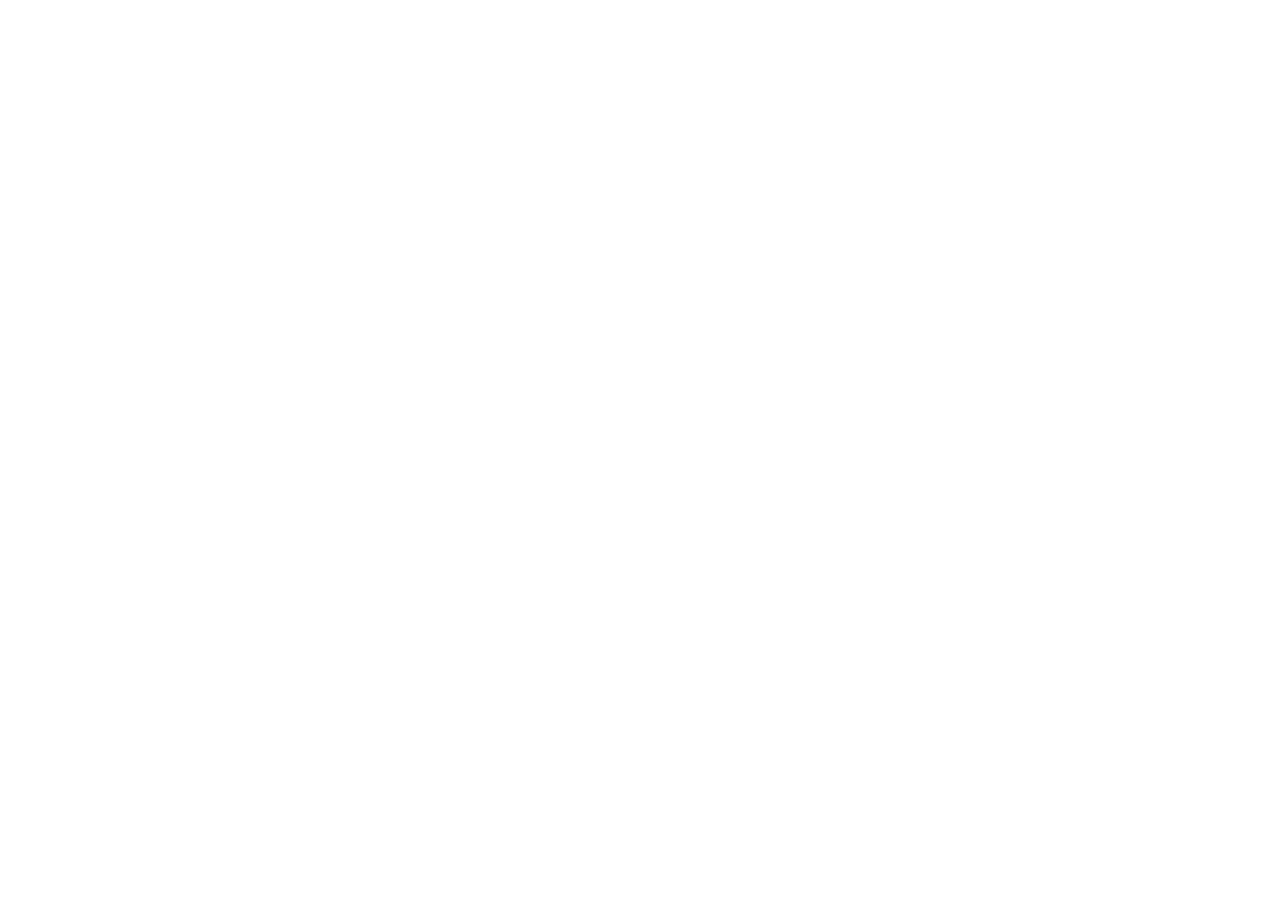
==== index.html @ 1c9e79b4 "add html & css, add readme info" ====
<!DOCTYPE html>
<html lang="en">
<head>
    <meta charset="UTF-8">
    <meta http-equiv="X-UA-Compatible" content="IE=edge">
    <meta name="viewport" content="width=device-width, initial-scale=1.0">
    <title>Document</title>
</head>
<body>
    
</body>
</html>
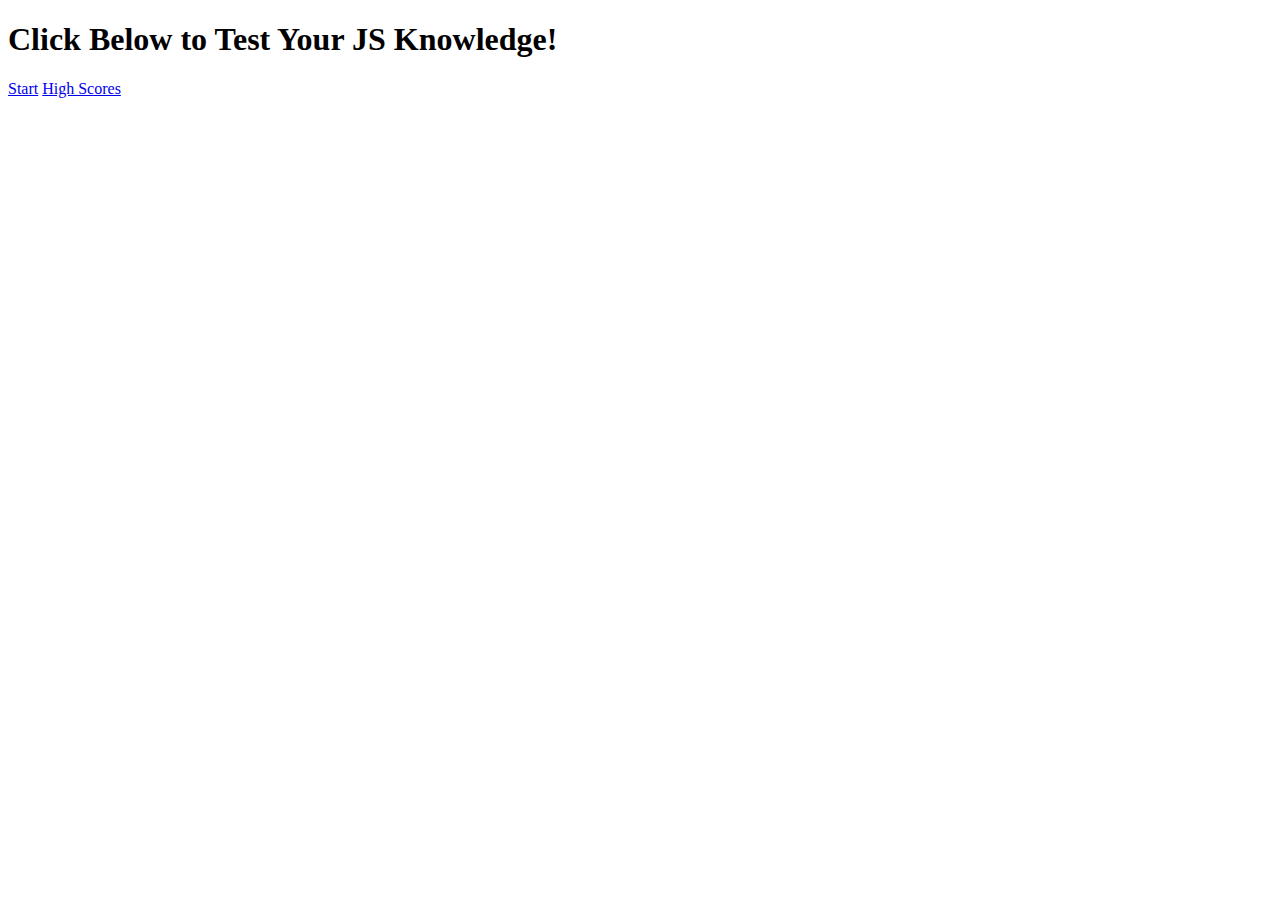
==== commit 681643fe: "add h1, play and high score buttons" ====
--- a/index.html
+++ b/index.html
@@ -4,9 +4,22 @@
     <meta charset="UTF-8">
     <meta http-equiv="X-UA-Compatible" content="IE=edge">
     <meta name="viewport" content="width=device-width, initial-scale=1.0">
-    <title>Document</title>
+    <link rel="stylesheet" href="./style.css" />
+    <link rel="javascript" href="./java.js" />
+    
+    <title>JavaScript Quiz</title>
 </head>
 <body>
-    
+
+    <div class="container">
+        <div id="home" class="flex-column flex-center">
+            <h1>Click Below to Test Your JS Knowledge!</h1>
+            <a href="/quiz.html" class="btn">Start</a>
+            <a href="/highscores.html" id="highscore-btn" class="btn">High Scores</a>
+        </div>
+    </div>
+
+
+
 </body>
 </html>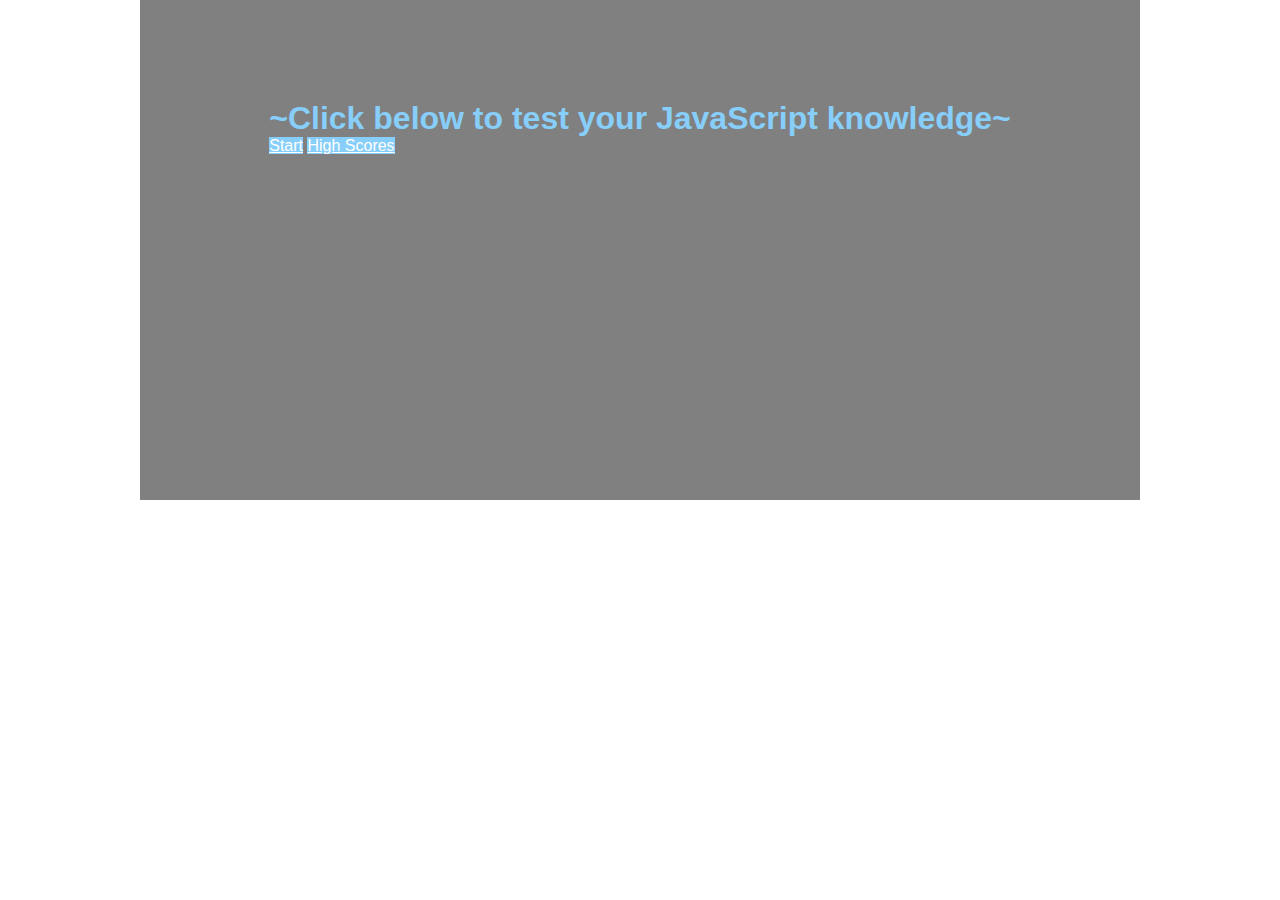
==== commit 41aad625: "add css for h1 & btns" ====
--- a/index.html
+++ b/index.html
@@ -13,7 +13,7 @@
 
     <div class="container">
         <div id="home" class="flex-column flex-center">
-            <h1>Click Below to Test Your JS Knowledge!</h1>
+            <h1>~Click below to test your JavaScript knowledge~</h1>
             <a href="/quiz.html" class="btn">Start</a>
             <a href="/highscores.html" id="highscore-btn" class="btn">High Scores</a>
         </div>
--- a/style.css
+++ b/style.css
@@ -0,0 +1,31 @@
+:root{
+    background-color: white;
+}
+
+* {
+    box-sizing: border-box;
+    margin: 0;
+    padding: 0;
+    font-family: 'Trebuchet MS', 'Lucida Sans Unicode', 'Lucida Grande', 'Lucida Sans', Arial, sans-serif;
+}
+
+h1 {
+
+}
+
+.container {
+    background-color: gray;
+    color: lightskyblue;
+    width: 1000px;
+    max-width: 1500px;
+    height: 500px;
+    display: flex;
+    justify-content: center;
+    margin: 0 auto;
+    padding: 100px;
+}
+
+.btn {
+    background-color: lightskyblue;
+    color: white;
+}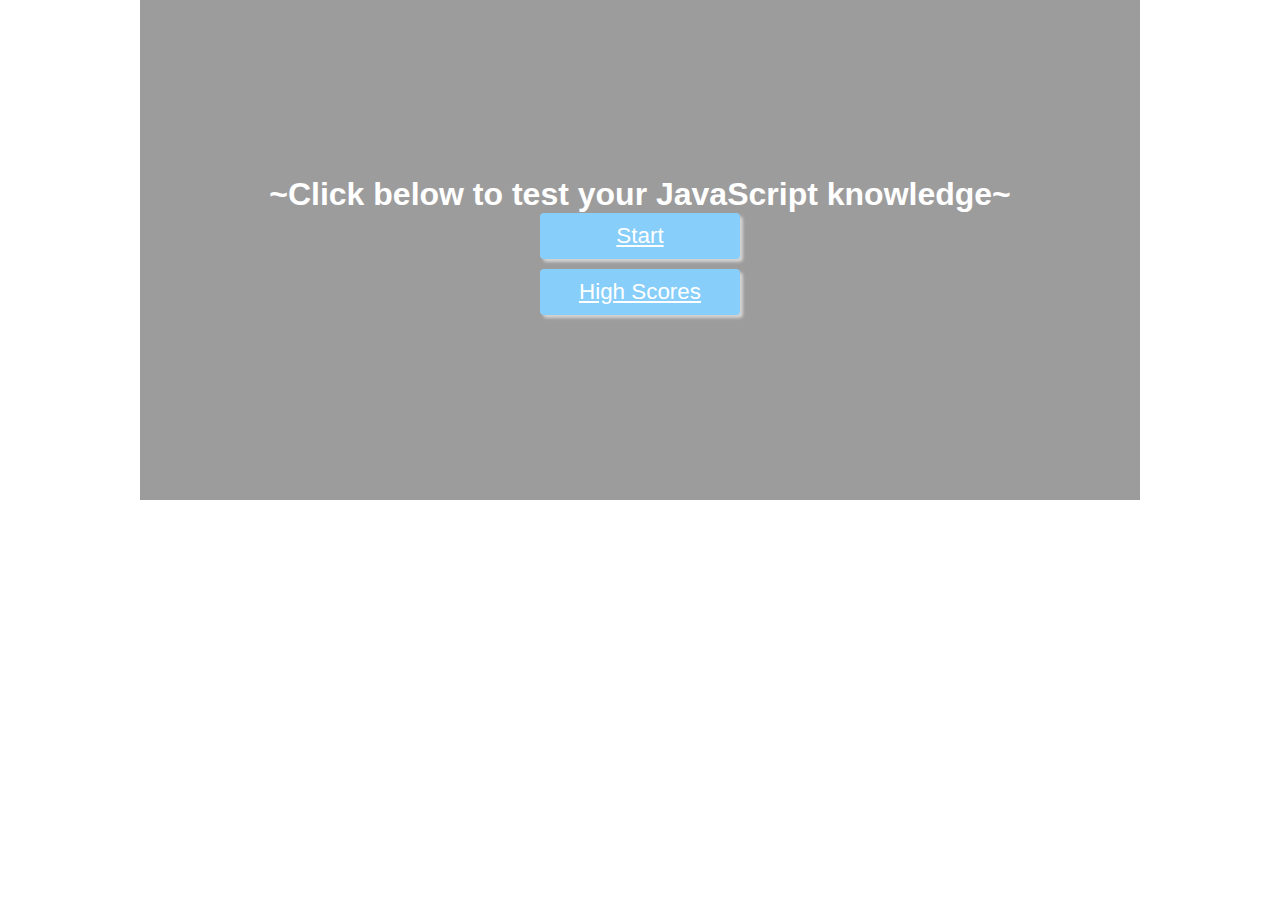
==== commit 39cce9bb: "quiz html and quiz css files added" ====
--- a/index.html
+++ b/index.html
@@ -20,6 +20,5 @@
     </div>
 
 
-
 </body>
 </html>--- a/style.css
+++ b/style.css
@@ -1,5 +1,9 @@
 :root{
-    background-color: white;
+    --background-color: rgb(157, 156, 156);
+    --box-color: lightskyblue;
+    --box-shadow-color: lightgray;
+    --hover-color: rgb(67, 176, 243);
+    --color: white;
 }
 
 * {
@@ -14,8 +18,8 @@
 }
 
 .container {
-    background-color: gray;
-    color: lightskyblue;
+    background-color: var(--background-color);
+    color: var(--color);
     width: 1000px;
     max-width: 1500px;
     height: 500px;
@@ -28,4 +32,47 @@
 .btn {
     background-color: lightskyblue;
     color: white;
-}+    font-size: 1.4rem; 
+    padding: 10px;
+    width: 200px;
+    text-align: center;
+    margin-bottom: 10px;
+    border-radius: 4px;
+    box-shadow: 3px 3px 3px lightgray;
+}
+
+.flex-column {
+    display: flex;
+    flex-direction: column;
+}
+
+.flex-center {
+    justify-content: center;
+    align-items: center;
+
+}
+
+/* have just in case? */
+.justify-center {
+    justify-content: center;
+}
+
+.text-center {
+    text-align: center;
+}
+
+.hidden {
+    display: none;
+}
+
+.btn:hover {
+    cursor: pointer;
+    background-color: var(--hover-color);
+    transition: transform 130ms;
+    transform: scale(1.035);
+}
+
+/* might be unnecessary?? */
+#highscore-btn:hover {
+    box-shadow: --hover-color;
+}
